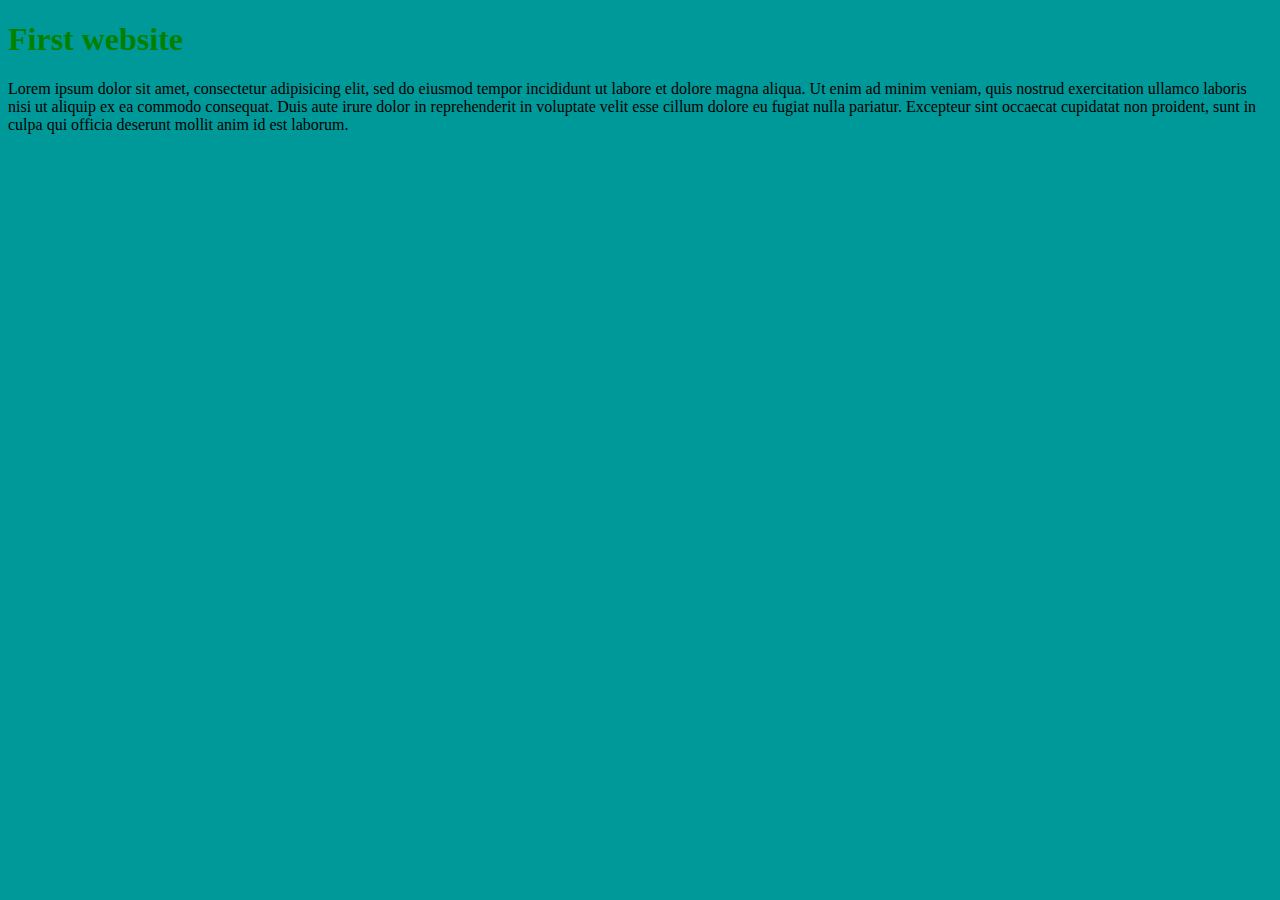
==== lab-01/index.html @ 671996cd "lab-01: my first commit" ====
<!DOCTYPE html>
<html lang="en">
  <head>
    <meta charset="utf-8">
    <title>Hello World</title>
    <link rel="stylesheet" href="styles.css">
  </head>
  <body>
    <h1>First website</h1>
    <p>
      Lorem ipsum dolor sit amet, consectetur adipisicing elit, sed do eiusmod tempor incididunt ut labore et dolore magna aliqua. Ut enim ad minim veniam, quis nostrud exercitation ullamco laboris nisi ut aliquip ex ea commodo consequat. Duis aute irure dolor in reprehenderit in voluptate velit esse cillum dolore eu fugiat nulla pariatur. Excepteur sint occaecat cupidatat non proident, sunt in culpa qui officia deserunt mollit anim id est laborum.
    </p>
    <script src="scripts.js"></script>
  </body>
</html>
---- lab-01/styles.css ----
body {
  background: #099;
}

h1{
  color: green;
}
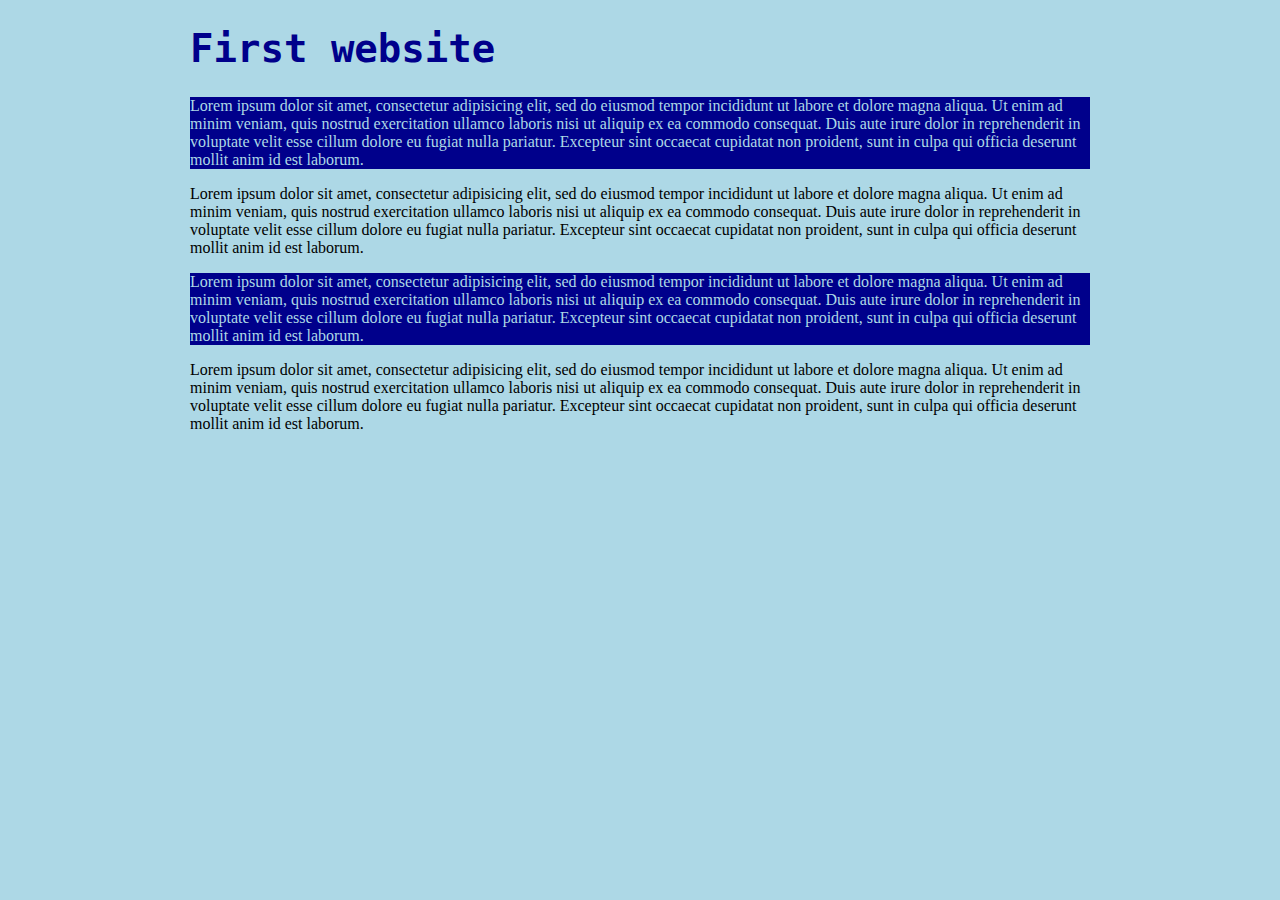
==== commit 63912384: "lab-01: added some more css and lorem ipsum" ====
--- a/lab-01/index.html
+++ b/lab-01/index.html
@@ -1,15 +1,24 @@
 <!DOCTYPE html>
-<html lang="en">
-  <head>
-    <meta charset="utf-8">
-    <title>Hello World</title>
-    <link rel="stylesheet" href="styles.css">
-  </head>
-  <body>
-    <h1>First website</h1>
-    <p>
-      Lorem ipsum dolor sit amet, consectetur adipisicing elit, sed do eiusmod tempor incididunt ut labore et dolore magna aliqua. Ut enim ad minim veniam, quis nostrud exercitation ullamco laboris nisi ut aliquip ex ea commodo consequat. Duis aute irure dolor in reprehenderit in voluptate velit esse cillum dolore eu fugiat nulla pariatur. Excepteur sint occaecat cupidatat non proident, sunt in culpa qui officia deserunt mollit anim id est laborum.
-    </p>
-    <script src="scripts.js"></script>
-  </body>
-</html>
+  <html lang="en">
+    <head>
+      <meta charset="utf-8">
+      <title>Hello World</title>
+      <link rel="stylesheet" href="styles.css">
+    </head>
+    <body>
+      <h1>First website</h1>
+      <p class="special">
+        Lorem ipsum dolor sit amet, consectetur adipisicing elit, sed do eiusmod tempor incididunt ut labore et dolore magna aliqua. Ut enim ad minim veniam, quis nostrud exercitation ullamco laboris nisi ut aliquip ex ea commodo consequat. Duis aute irure dolor in reprehenderit in voluptate velit esse cillum dolore eu fugiat nulla pariatur. Excepteur sint occaecat cupidatat non proident, sunt in culpa qui officia deserunt mollit anim id est laborum.
+      </p>
+      <p>
+        Lorem ipsum dolor sit amet, consectetur adipisicing elit, sed do eiusmod tempor incididunt ut labore et dolore magna aliqua. Ut enim ad minim veniam, quis nostrud exercitation ullamco laboris nisi ut aliquip ex ea commodo consequat. Duis aute irure dolor in reprehenderit in voluptate velit esse cillum dolore eu fugiat nulla pariatur. Excepteur sint occaecat cupidatat non proident, sunt in culpa qui officia deserunt mollit anim id est laborum.
+      </p>
+      <p class="special">
+        Lorem ipsum dolor sit amet, consectetur adipisicing elit, sed do eiusmod tempor incididunt ut labore et dolore magna aliqua. Ut enim ad minim veniam, quis nostrud exercitation ullamco laboris nisi ut aliquip ex ea commodo consequat. Duis aute irure dolor in reprehenderit in voluptate velit esse cillum dolore eu fugiat nulla pariatur. Excepteur sint occaecat cupidatat non proident, sunt in culpa qui officia deserunt mollit anim id est laborum.
+      </p>
+      <p>
+        Lorem ipsum dolor sit amet, consectetur adipisicing elit, sed do eiusmod tempor incididunt ut labore et dolore magna aliqua. Ut enim ad minim veniam, quis nostrud exercitation ullamco laboris nisi ut aliquip ex ea commodo consequat. Duis aute irure dolor in reprehenderit in voluptate velit esse cillum dolore eu fugiat nulla pariatur. Excepteur sint occaecat cupidatat non proident, sunt in culpa qui officia deserunt mollit anim id est laborum.
+      </p>
+      <script src = "scripts.js"></script>
+    </body>
+  </html>
--- a/lab-01/styles.css
+++ b/lab-01/styles.css
@@ -1,7 +1,16 @@
 body {
-  background: #099;
+  background: lightblue;
+  margin: auto;
+  max-width: 900px;
 }
 
 h1{
-  color: green;
+  color: darkblue;
+  font-size: 3em;
+  font-family: monospace;
 }
+
+.special {
+  color: lightblue;
+  background: darkblue;
+}
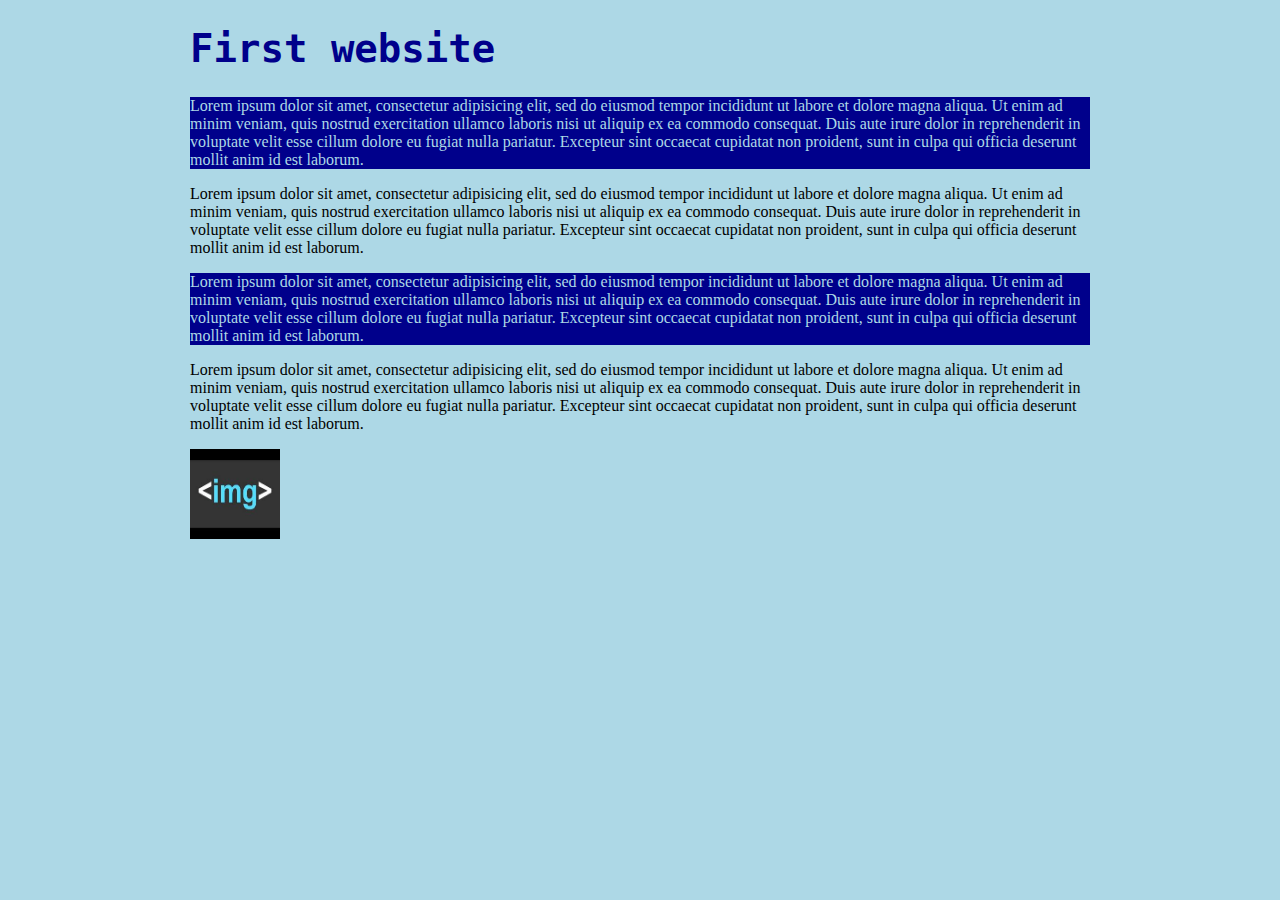
==== commit aad39baf: "lab-01: added an image" ====
--- a/lab-01/index.html
+++ b/lab-01/index.html
@@ -19,6 +19,7 @@
       <p>
         Lorem ipsum dolor sit amet, consectetur adipisicing elit, sed do eiusmod tempor incididunt ut labore et dolore magna aliqua. Ut enim ad minim veniam, quis nostrud exercitation ullamco laboris nisi ut aliquip ex ea commodo consequat. Duis aute irure dolor in reprehenderit in voluptate velit esse cillum dolore eu fugiat nulla pariatur. Excepteur sint occaecat cupidatat non proident, sunt in culpa qui officia deserunt mollit anim id est laborum.
       </p>
+      <img src="[data-uri]" alt="HTML image tag">
       <script src = "scripts.js"></script>
     </body>
   </html>
--- a/lab-01/styles.css
+++ b/lab-01/styles.css
@@ -14,3 +14,8 @@
   color: lightblue;
   background: darkblue;
 }
+
+img {
+  height: 90px;
+  width: 90px;
+}
